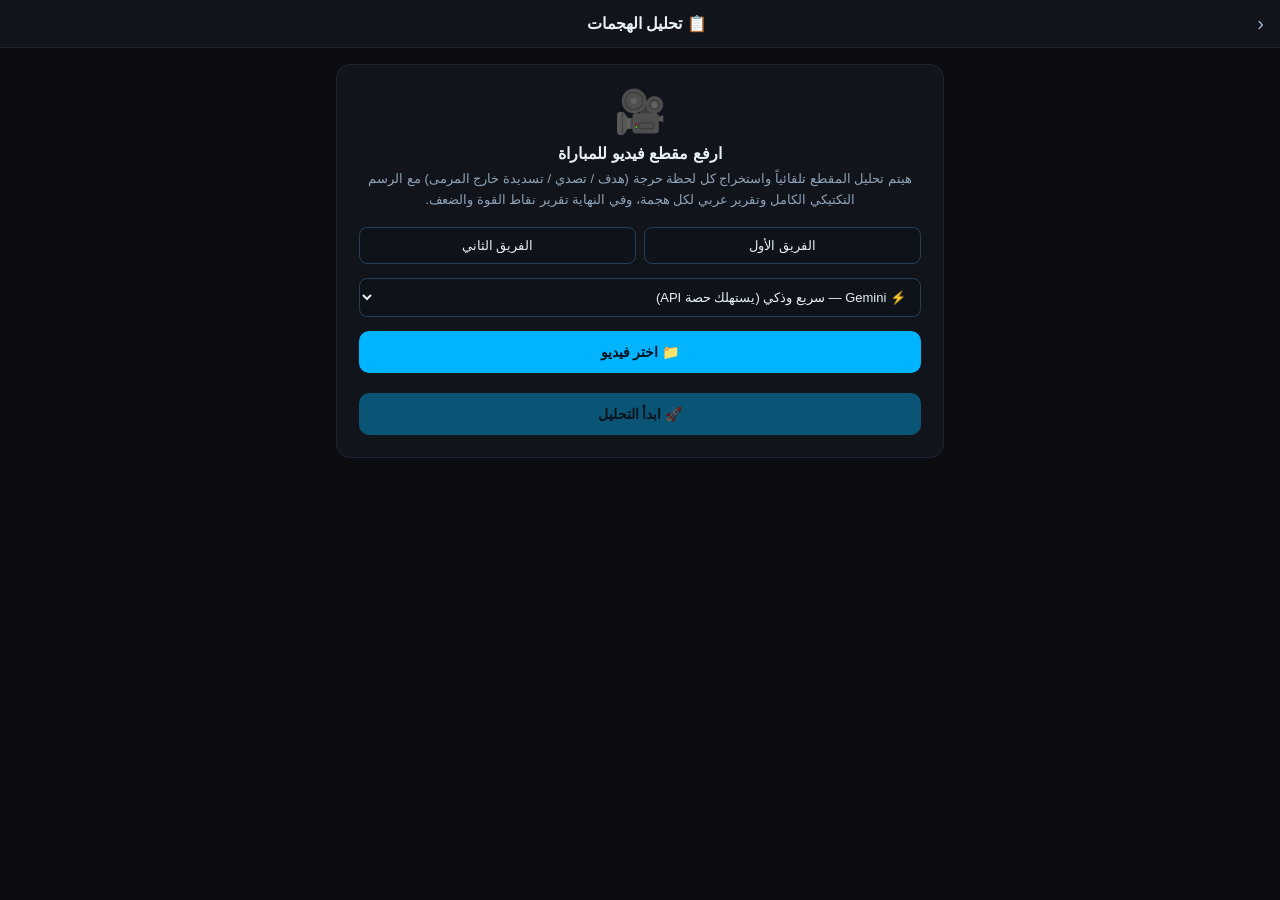
==== webapp/analyze.html @ 3baec160 "Handball AI — real-time tactical analysis (portfolio showcase) Offline, real-time handball match ana" ====
<!doctype html>
<html lang="ar" dir="rtl">
<head>
<meta charset="utf-8">
<meta name="viewport" content="width=device-width,initial-scale=1,maximum-scale=1,viewport-fit=cover">
<meta name="theme-color" content="#0b0d11">
<title>تحليل هجمات — Handball Studio</title>
<style>
  *{margin:0;padding:0;box-sizing:border-box;font-family:'Segoe UI',Tahoma,sans-serif;}
  html,body{background:#0b0d11;color:#e8f0f7;min-height:100%;}
  .top{display:flex;align-items:center;gap:10px;padding:12px 16px;background:#11141b;
    border-bottom:1px solid #1e2430;position:sticky;top:0;z-index:5;}
  .top a{color:#9fb4c8;text-decoration:none;font-size:20px;}
  .top h1{font-size:16px;font-weight:700;flex:1;text-align:center;}
  main{max-width:640px;margin:0 auto;padding:16px;}

  #uploadCard{background:#11141b;border:1px solid #1e2430;border-radius:14px;padding:22px;text-align:center;}
  #uploadCard .icon{font-size:42px;margin-bottom:8px;}
  #uploadCard h2{font-size:16px;margin-bottom:6px;}
  #uploadCard p{color:#8ea3b8;font-size:13px;margin-bottom:16px;line-height:1.6;}
  input[type=file]{display:none;}
  .btn{display:inline-block;border:none;border-radius:10px;padding:13px 26px;font-size:14px;
    font-weight:700;cursor:pointer;background:#00b4ff;color:#04121e;}
  .btn:active{transform:scale(.97);}
  .btn.wide{width:100%;}
  .btn:disabled{opacity:.4;}
  .teams-row{display:flex;gap:8px;margin:14px 0;}
  .teams-row input{flex:1;background:#0e1219;border:1px solid #24405c;border-radius:8px;
    color:#e8f0f7;padding:10px;font-size:13px;text-align:center;}
  #fname{margin-top:10px;font-size:12px;color:#38d6ff;word-break:break-all;}

  #progressCard{display:none;background:#11141b;border:1px solid #1e2430;border-radius:14px;
    padding:20px;margin-top:16px;text-align:center;}
  #progressCard.show{display:block;}
  .spinner{width:34px;height:34px;border:3px solid #1e2430;border-top-color:#00b4ff;
    border-radius:50%;margin:0 auto 12px;animation:spin 1s linear infinite;}
  @keyframes spin{to{transform:rotate(360deg);}}
  .bar{height:8px;background:#1a2230;border-radius:5px;overflow:hidden;margin-top:12px;}
  .bar i{display:block;height:100%;background:#00b4ff;width:0%;transition:width .3s;}
  #progressTxt{font-size:13px;color:#9fb4c8;margin-top:8px;}

  #err{display:none;background:#2a1017;border:1px solid #5c2430;color:#ff8fa0;
    border-radius:10px;padding:14px;margin-top:14px;font-size:13px;}
  #err.show{display:block;}

  #results{display:none;margin-top:18px;}
  #results.show{display:block;}
  h3.sub{font-size:14px;color:#9fb4c8;margin:20px 0 10px;font-weight:700;}

  .moment{background:#11141b;border:1px solid #1e2430;border-radius:14px;overflow:hidden;margin-bottom:16px;}
  .moment img{width:100%;display:block;background:#000;}
  .moment .body{padding:14px;}
  .moment .tag{display:inline-block;font-size:11px;font-weight:700;padding:3px 10px;
    border-radius:20px;margin-bottom:8px;}
  .tag.goal{background:rgba(0,229,120,.15);color:#00e578;}
  .tag.save{background:rgba(56,182,255,.15);color:#38b6ff;}
  .tag.missed_out{background:rgba(255,176,32,.15);color:#ffb020;}
  .moment .title{font-size:14px;font-weight:700;margin-bottom:6px;}
  .moment .row{font-size:12.5px;color:#c3d3e0;margin:4px 0;line-height:1.7;}
  .moment .row b{color:#e8f0f7;}
  .moment .note{font-size:11px;color:#5b7186;margin-top:8px;border-top:1px solid #1e2430;padding-top:8px;}

  .summary-card{background:#11141b;border:1px solid #1e2430;border-radius:14px;padding:16px;margin-bottom:14px;}
  .summary-card h4{font-size:15px;margin-bottom:10px;}
  .stat-grid{display:grid;grid-template-columns:repeat(3,1fr);gap:8px;margin-bottom:12px;}
  .stat{background:#0e1219;border-radius:8px;padding:8px;text-align:center;}
  .stat .v{font-size:17px;font-weight:800;color:#00b4ff;}
  .stat .k{font-size:10px;color:#8ea3b8;margin-top:2px;}
  .pill-list{font-size:13px;line-height:2;}
  .pill-list .good::before{content:"✓ ";color:#00e578;}
  .pill-list .bad::before{content:"⚠ ";color:#ff8fa0;}

  #newBtn{margin-top:10px;}
</style>
</head>
<body>
<div class="top">
  <a href="index.html">‹</a>
  <h1>📋 تحليل الهجمات</h1>
  <span style="width:20px"></span>
</div>

<main>
  <div id="uploadCard">
    <div class="icon">🎥</div>
    <h2>ارفع مقطع فيديو للمباراة</h2>
    <p>هيتم تحليل المقطع تلقائياً واستخراج كل لحظة حرجة (هدف / تصدي / تسديدة خارج المرمى)
      مع الرسم التكتيكي الكامل وتقرير عربي لكل هجمة، وفي النهاية تقرير نقاط القوة والضعف.</p>
    <div class="teams-row">
      <input id="teamA" placeholder="اسم الفريق الأول" value="الفريق الأول">
      <input id="teamB" placeholder="اسم الفريق الثاني" value="الفريق الثاني">
    </div>
    <div class="teams-row" style="margin-top:0">
      <select id="engine" style="flex:1;background:#0e1219;border:1px solid #24405c;
        border-radius:8px;color:#e8f0f7;padding:10px;font-size:13px;">
        <option value="gemini" selected>⚡ Gemini — سريع وذكي (يستهلك حصة API)</option>
        <option value="cv">🖥 تتبع محلي — دقيق بالبكسل وأبطأ (مجاني)</option>
      </select>
    </div>
    <label class="btn wide" for="videoFile">📁 اختر فيديو</label>
    <input type="file" id="videoFile" accept="video/*">
    <div id="fname"></div>
    <button class="btn wide" id="goBtn" style="margin-top:10px" disabled onclick="A.upload()">🚀 ابدأ التحليل</button>
  </div>

  <div id="progressCard">
    <div class="spinner"></div>
    <div id="progressTxt">جاري رفع الفيديو…</div>
    <div class="bar"><i id="progressFill"></i></div>
  </div>

  <div id="err"></div>

  <div id="results">
    <h3 class="sub">📊 التقرير النهائي</h3>
    <div id="summaryBox"></div>
    <h3 class="sub">🎯 اللحظات الحرجة</h3>
    <div id="momentsBox"></div>
    <button class="btn wide" id="newBtn" onclick="A.reset()">↺ تحليل فيديو جديد</button>
  </div>
</main>

<script>
const A = (() => {
  const base = localStorage.getItem('srv') || '';
  const api  = p => base + p;
  const $ = id => document.getElementById(id);
  let file = null, pollTimer = null;

  $('videoFile').addEventListener('change', e => {
    file = e.target.files[0] || null;
    $('fname').textContent = file ? `${file.name}  (${(file.size/1e6).toFixed(1)} MB)` : '';
    $('goBtn').disabled = !file;
  });

  function showErr(msg) {
    const e = $('err'); e.textContent = '✗ ' + msg; e.classList.add('show');
  }

  async function upload() {
    if (!file) return;
    $('err').classList.remove('show');
    $('uploadCard').style.display = 'none';
    $('progressCard').classList.add('show');
    $('progressTxt').textContent = 'جاري رفع الفيديو…';

    const fd = new FormData();
    fd.append('video', file);
    const teamA = encodeURIComponent($('teamA').value.trim() || 'الفريق الأول');
    const teamB = encodeURIComponent($('teamB').value.trim() || 'الفريق الثاني');
    const engine = $('engine').value;

    try {
      const r = await fetch(api(`/analyze/upload?team_a=${teamA}&team_b=${teamB}&engine=${engine}`),
                            { method: 'POST', body: fd });
      const d = await r.json();
      if (!d.ok) { showErr(d.error || 'فشل الرفع'); resetToUpload(); return; }
      poll(d.job_id);
    } catch (e) {
      showErr('تعذر الاتصال بالسيرفر — تأكد إن الجهاز على نفس الشبكة.');
      resetToUpload();
    }
  }

  function poll(jobId) {
    pollTimer = setInterval(async () => {
      try {
        const r = await fetch(api(`/analyze/progress/${jobId}`), { cache: 'no-store' });
        const d = await r.json();
        if (!d.ok) { clearInterval(pollTimer); showErr(d.error || 'خطأ غير معروف'); resetToUpload(); return; }
        if (d.status === 'error') {
          clearInterval(pollTimer); showErr(d.error || 'فشل التحليل'); resetToUpload(); return;
        }
        const pct = d.total ? Math.min(100, Math.round(100 * d.processed / d.total)) : 0;
        $('progressFill').style.width = pct + '%';
        // Gemini reports coarse 3-stage progress (upload/wait/generate), the
        // local CV engine reports real per-frame counts — only show the
        // frame tally when it's actually meaningful (fine-grained).
        const detail = d.total > 20 ? ` (${d.processed}/${d.total} فريم)` : '';
        $('progressTxt').textContent = d.status === 'queued'
          ? 'في الانتظار…' : `جاري التحليل… ${pct}%${detail}`;
        if (d.status === 'done') {
          clearInterval(pollTimer);
          const rr = await fetch(api(`/analyze/result/${jobId}`), { cache: 'no-store' });
          const rd = await rr.json();
          if (!rd.ok) { showErr(rd.error || 'تعذر جلب النتيجة'); resetToUpload(); return; }
          render(rd);
        }
      } catch (e) { /* transient — keep polling */ }
    }, 1500);
  }

  const TAG_AR = { goal: 'هدف', save: 'تصدي', missed_out: 'تسديدة خارجة' };

  function render(data) {
    $('progressCard').classList.remove('show');
    $('results').classList.add('show');

    const s = data.summary;
    $('summaryBox').innerHTML = Object.keys(s).map(team => {
      const t = s[team];
      const strengths = t.strengths.map(x => `<div class="good">${x}</div>`).join('');
      const weaknesses = t.weaknesses.map(x => `<div class="bad">${x}</div>`).join('');
      // stat-grid needs real numeric counters (the local CV engine has them
      // from the rules engine); the Gemini engine gives qualitative
      // strengths/weaknesses only — show that alone rather than fabricate numbers.
      const hasStats = t.goals !== undefined;
      const stats = hasStats ? `<div class="stat-grid">
          <div class="stat"><div class="v">${t.goals}</div><div class="k">أهداف</div></div>
          <div class="stat"><div class="v">${t.shot_accuracy_pct}%</div><div class="k">كفاءة تسديد</div></div>
          <div class="stat"><div class="v">${t.goalkeeper.save_pct}%</div><div class="k">نسبة تصدي الحارس</div></div>
        </div>` : '';
      return `<div class="summary-card">
        <h4>${t.team_name}</h4>
        ${stats}
        <div class="pill-list">${strengths}${weaknesses}</div>
      </div>`;
    }).join('');

    $('momentsBox').innerHTML = data.moments.map((m, i) => {
      const r = m.report;
      return `<div class="moment">
        <img src="data:image/jpeg;base64,${m.frame_b64}" loading="lazy">
        <div class="body">
          <span class="tag ${m.event_type}">${TAG_AR[m.event_type] || m.event_type}</span>
          <div class="title">${r.attack_title}</div>
          <div class="row">⏱ ${r.video_time_range} &nbsp;·&nbsp; النتيجة: ${r.score_at_execution}</div>
          <div class="row"><b>الثغرة الدفاعية:</b> ${r.defensive_error}</div>
          <div class="row"><b>زاوية التسديد:</b> ${r.shooting_angle}</div>
          ${r.score_after ? `<div class="row">النتيجة بعد الهجمة: <b>${r.score_after}</b></div>` : ''}
          ${r.note ? `<div class="note">${r.note}</div>` : ''}
        </div>
      </div>`;
    }).join('') || '<p style="color:#8ea3b8;font-size:13px">لم تُرصد لحظات حرجة (تسديدات/أهداف) في هذا المقطع.</p>';
  }

  function resetToUpload() {
    $('progressCard').classList.remove('show');
    $('uploadCard').style.display = 'block';
  }
  function reset() {
    file = null; clearInterval(pollTimer);
    $('videoFile').value = ''; $('fname').textContent = ''; $('goBtn').disabled = true;
    $('results').classList.remove('show'); $('err').classList.remove('show');
    $('progressFill').style.width = '0%';
    resetToUpload();
  }

  return { upload, reset };
})();
</script>
</body>
</html>
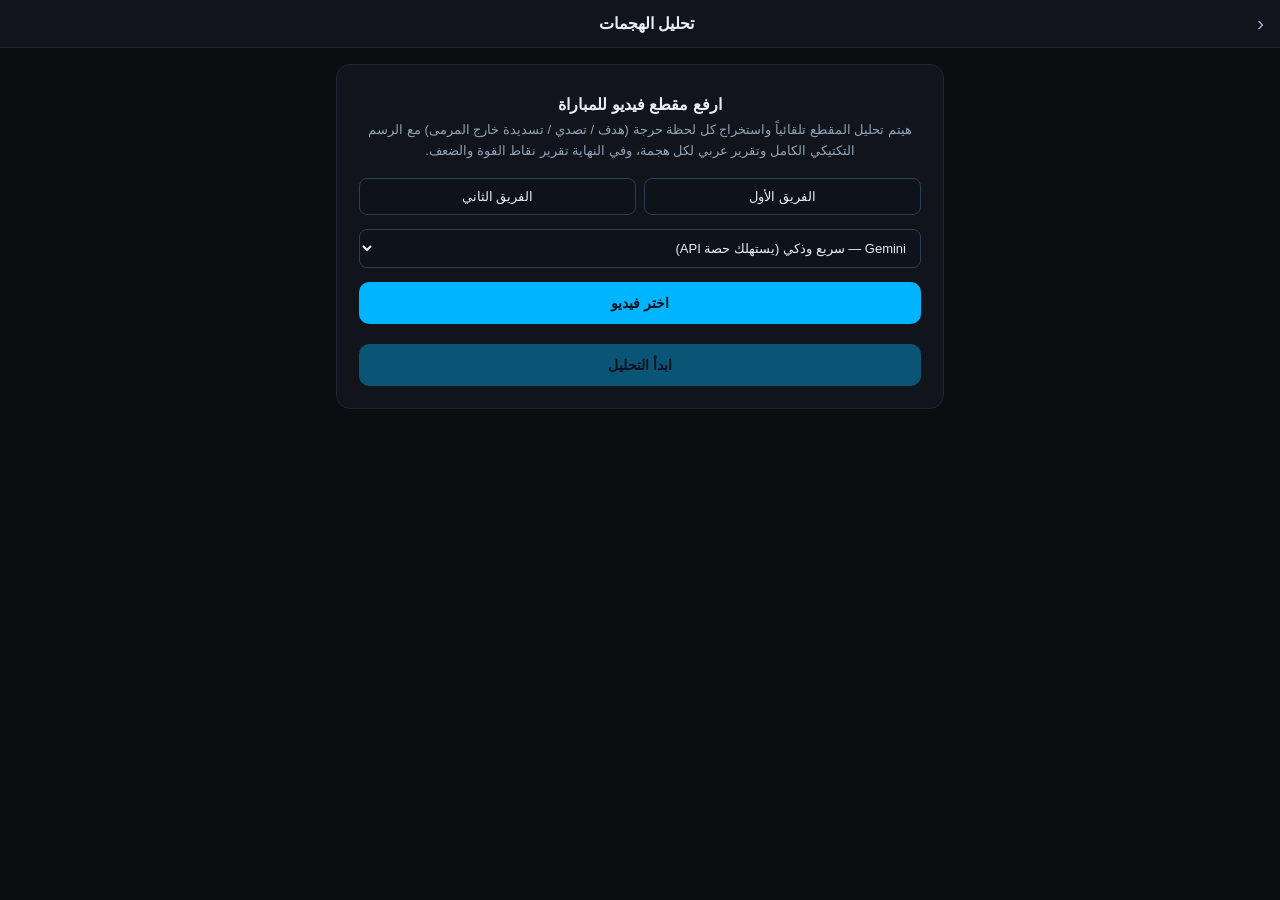
==== commit 86c9c662: "Text-only repo: remove all emojis, remove internal planning notes, sole author in credits" ====
--- a/webapp/analyze.html
+++ b/webapp/analyze.html
@@ -67,8 +67,8 @@
   .stat .v{font-size:17px;font-weight:800;color:#00b4ff;}
   .stat .k{font-size:10px;color:#8ea3b8;margin-top:2px;}
   .pill-list{font-size:13px;line-height:2;}
-  .pill-list .good::before{content:"✓ ";color:#00e578;}
-  .pill-list .bad::before{content:"⚠ ";color:#ff8fa0;}
+  .pill-list .good::before{content:"";color:#00e578;}
+  .pill-list .bad::before{content:"";color:#ff8fa0;}
 
   #newBtn{margin-top:10px;}
 </style>
@@ -76,13 +76,13 @@
 <body>
 <div class="top">
   <a href="index.html">‹</a>
-  <h1>📋 تحليل الهجمات</h1>
+  <h1>تحليل الهجمات</h1>
   <span style="width:20px"></span>
 </div>
 
 <main>
   <div id="uploadCard">
-    <div class="icon">🎥</div>
+    <div class="icon"></div>
     <h2>ارفع مقطع فيديو للمباراة</h2>
     <p>هيتم تحليل المقطع تلقائياً واستخراج كل لحظة حرجة (هدف / تصدي / تسديدة خارج المرمى)
       مع الرسم التكتيكي الكامل وتقرير عربي لكل هجمة، وفي النهاية تقرير نقاط القوة والضعف.</p>
@@ -93,14 +93,14 @@
     <div class="teams-row" style="margin-top:0">
       <select id="engine" style="flex:1;background:#0e1219;border:1px solid #24405c;
         border-radius:8px;color:#e8f0f7;padding:10px;font-size:13px;">
-        <option value="gemini" selected>⚡ Gemini — سريع وذكي (يستهلك حصة API)</option>
-        <option value="cv">🖥 تتبع محلي — دقيق بالبكسل وأبطأ (مجاني)</option>
+        <option value="gemini" selected>Gemini — سريع وذكي (يستهلك حصة API)</option>
+        <option value="cv">تتبع محلي — دقيق بالبكسل وأبطأ (مجاني)</option>
       </select>
     </div>
-    <label class="btn wide" for="videoFile">📁 اختر فيديو</label>
+    <label class="btn wide" for="videoFile">اختر فيديو</label>
     <input type="file" id="videoFile" accept="video/*">
     <div id="fname"></div>
-    <button class="btn wide" id="goBtn" style="margin-top:10px" disabled onclick="A.upload()">🚀 ابدأ التحليل</button>
+    <button class="btn wide" id="goBtn" style="margin-top:10px" disabled onclick="A.upload()">ابدأ التحليل</button>
   </div>
 
   <div id="progressCard">
@@ -112,9 +112,9 @@
   <div id="err"></div>
 
   <div id="results">
-    <h3 class="sub">📊 التقرير النهائي</h3>
+    <h3 class="sub">التقرير النهائي</h3>
     <div id="summaryBox"></div>
-    <h3 class="sub">🎯 اللحظات الحرجة</h3>
+    <h3 class="sub">اللحظات الحرجة</h3>
     <div id="momentsBox"></div>
     <button class="btn wide" id="newBtn" onclick="A.reset()">↺ تحليل فيديو جديد</button>
   </div>
@@ -134,7 +134,7 @@
   });
 
   function showErr(msg) {
-    const e = $('err'); e.textContent = '✗ ' + msg; e.classList.add('show');
+    const e = $('err'); e.textContent = '' + msg; e.classList.add('show');
   }
 
   async function upload() {
@@ -224,7 +224,7 @@
         <div class="body">
           <span class="tag ${m.event_type}">${TAG_AR[m.event_type] || m.event_type}</span>
           <div class="title">${r.attack_title}</div>
-          <div class="row">⏱ ${r.video_time_range} &nbsp;·&nbsp; النتيجة: ${r.score_at_execution}</div>
+          <div class="row">${r.video_time_range} &nbsp;·&nbsp; النتيجة: ${r.score_at_execution}</div>
           <div class="row"><b>الثغرة الدفاعية:</b> ${r.defensive_error}</div>
           <div class="row"><b>زاوية التسديد:</b> ${r.shooting_angle}</div>
           ${r.score_after ? `<div class="row">النتيجة بعد الهجمة: <b>${r.score_after}</b></div>` : ''}
